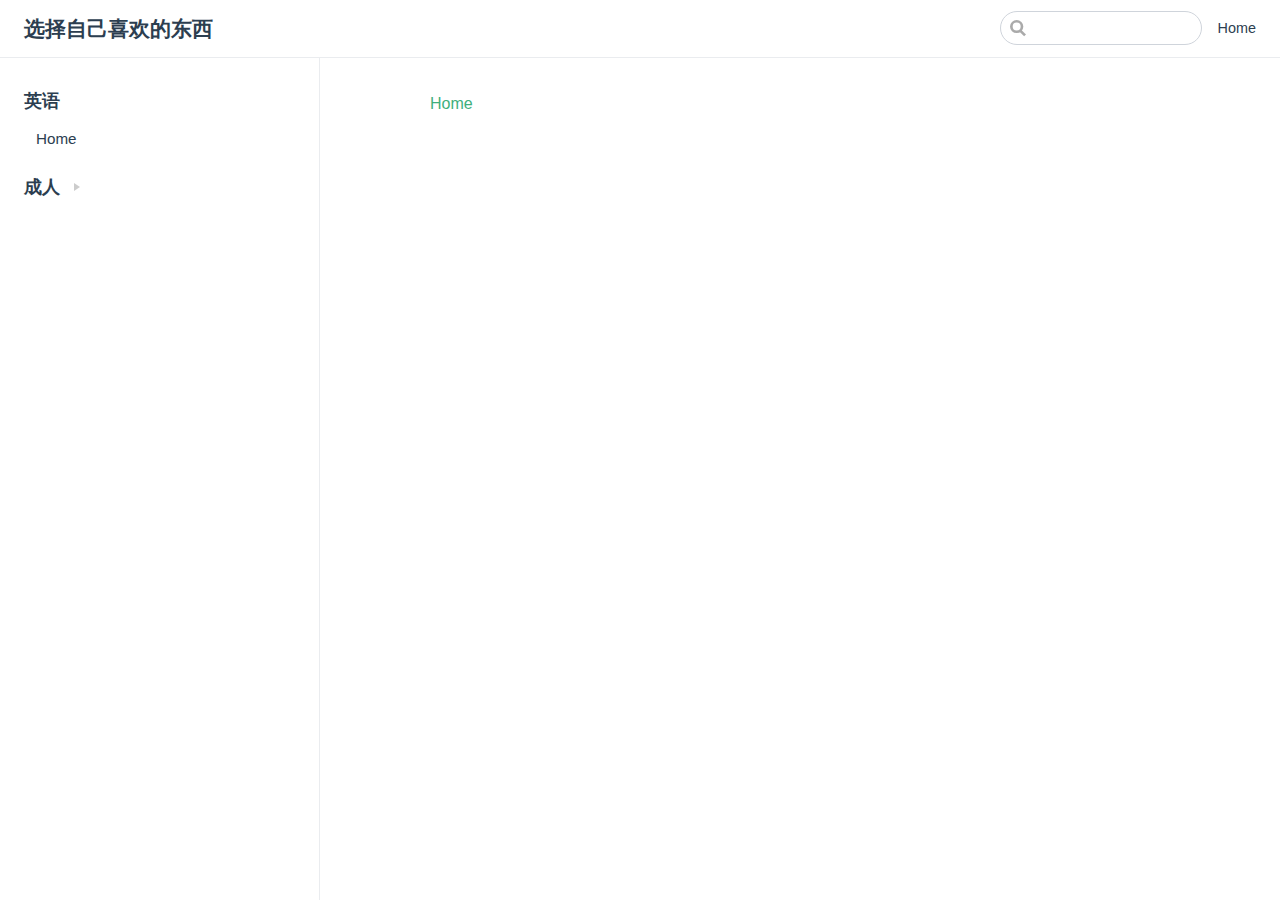
==== demo/index.html @ a68d42ee "d" ====
<!DOCTYPE html>
<html lang="en-US">
  <head>
    <meta charset="utf-8">
    <meta name="viewport" content="width=device-width,initial-scale=1">
    <title>选择自己喜欢的东西</title>
    <meta name="description" content="Just playing around">
    <meta name="generator" content="VuePress 1.3.1">
    
    
    <link rel="preload" href="/assets/css/0.styles.3afdb205.css" as="style"><link rel="preload" href="/assets/js/app.c8632277.js" as="script"><link rel="preload" href="/assets/js/2.dddd188d.js" as="script"><link rel="preload" href="/assets/js/6.42af4166.js" as="script"><link rel="prefetch" href="/assets/js/3.61cbbb84.js"><link rel="prefetch" href="/assets/js/4.6799cf00.js"><link rel="prefetch" href="/assets/js/5.817596fc.js"><link rel="prefetch" href="/assets/js/7.e993bbb6.js"><link rel="prefetch" href="/assets/js/8.0152cbfd.js">
    <link rel="stylesheet" href="/assets/css/0.styles.3afdb205.css">
  </head>
  <body>
    <div id="app" data-server-rendered="true"><div class="theme-container"><header class="navbar"><div class="sidebar-button"><svg xmlns="http://www.w3.org/2000/svg" aria-hidden="true" role="img" viewBox="0 0 448 512" class="icon"><path fill="currentColor" d="M436 124H12c-6.627 0-12-5.373-12-12V80c0-6.627 5.373-12 12-12h424c6.627 0 12 5.373 12 12v32c0 6.627-5.373 12-12 12zm0 160H12c-6.627 0-12-5.373-12-12v-32c0-6.627 5.373-12 12-12h424c6.627 0 12 5.373 12 12v32c0 6.627-5.373 12-12 12zm0 160H12c-6.627 0-12-5.373-12-12v-32c0-6.627 5.373-12 12-12h424c6.627 0 12 5.373 12 12v32c0 6.627-5.373 12-12 12z"></path></svg></div> <a href="/" class="home-link router-link-active"><!----> <span class="site-name">选择自己喜欢的东西</span></a> <div class="links"><div class="search-box"><input aria-label="Search" autocomplete="off" spellcheck="false" value=""> <!----></div> <nav class="nav-links can-hide"><div class="nav-item"><a href="/" class="nav-link">
  Home
</a></div> <!----></nav></div></header> <div class="sidebar-mask"></div> <aside class="sidebar"><nav class="nav-links"><div class="nav-item"><a href="/" class="nav-link">
  Home
</a></div> <!----></nav>  <ul class="sidebar-links"><li><section class="sidebar-group depth-0"><a href="/demo/index" class="sidebar-heading clickable open"><span>英语</span> <!----></a> <ul class="sidebar-links sidebar-group-items"><li><a href="/" class="sidebar-link">Home</a></li></ul></section></li><li><section class="sidebar-group collapsable depth-0"><p class="sidebar-heading"><span>成人</span> <span class="arrow right"></span></p> <!----></section></li></ul> </aside> <main class="page"> <div class="theme-default-content content__default"><p><a href="/" class="router-link-active">Home</a></p></div> <footer class="page-edit"><!----> <!----></footer> <!----> </main></div><div class="global-ui"></div></div>
    <script src="/assets/js/app.c8632277.js" defer></script><script src="/assets/js/2.dddd188d.js" defer></script><script src="/assets/js/6.42af4166.js" defer></script>
  </body>
</html>
---- assets/css/0.styles.3afdb205.css ----
#nprogress{pointer-events:none}#nprogress .bar{background:#3eaf7c;position:fixed;z-index:1031;top:0;left:0;width:100%;height:2px}#nprogress .peg{display:block;position:absolute;right:0;width:100px;height:100%;-webkit-box-shadow:0 0 10px #3eaf7c,0 0 5px #3eaf7c;box-shadow:0 0 10px #3eaf7c,0 0 5px #3eaf7c;opacity:1;-webkit-transform:rotate(3deg) translateY(-4px);transform:rotate(3deg) translateY(-4px)}#nprogress .spinner{display:block;position:fixed;z-index:1031;top:15px;right:15px}#nprogress .spinner-icon{width:18px;height:18px;-webkit-box-sizing:border-box;box-sizing:border-box;border-color:#3eaf7c transparent transparent #3eaf7c;border-style:solid;border-width:2px;border-radius:50%;-webkit-animation:nprogress-spinner .4s linear infinite;animation:nprogress-spinner .4s linear infinite}.nprogress-custom-parent{overflow:hidden;position:relative}.nprogress-custom-parent #nprogress .bar,.nprogress-custom-parent #nprogress .spinner{position:absolute}@-webkit-keyframes nprogress-spinner{0%{-webkit-transform:rotate(0deg);transform:rotate(0deg)}to{-webkit-transform:rotate(1turn);transform:rotate(1turn)}}@keyframes nprogress-spinner{0%{-webkit-transform:rotate(0deg);transform:rotate(0deg)}to{-webkit-transform:rotate(1turn);transform:rotate(1turn)}}.icon.outbound{color:#aaa;display:inline-block;vertical-align:middle;position:relative;top:-1px}.home{padding:3.6rem 2rem 0;max-width:960px;margin:0 auto;display:block}.home .hero{text-align:center}.home .hero img{max-width:100%;max-height:280px;display:block;margin:3rem auto 1.5rem}.home .hero h1{font-size:3rem}.home .hero .action,.home .hero .description,.home .hero h1{margin:1.8rem auto}.home .hero .description{max-width:35rem;font-size:1.6rem;line-height:1.3;color:#6a8bad}.home .hero .action-button{display:inline-block;font-size:1.2rem;color:#fff;background-color:#3eaf7c;padding:.8rem 1.6rem;border-radius:4px;-webkit-transition:background-color .1s ease;transition:background-color .1s ease;-webkit-box-sizing:border-box;box-sizing:border-box;border-bottom:1px solid #389d70}.home .hero .action-button:hover{background-color:#4abf8a}.home .features{border-top:1px solid #eaecef;padding:1.2rem 0;margin-top:2.5rem;display:-webkit-box;display:-ms-flexbox;display:flex;-ms-flex-wrap:wrap;flex-wrap:wrap;-webkit-box-align:start;-ms-flex-align:start;align-items:flex-start;-ms-flex-line-pack:stretch;align-content:stretch;-webkit-box-pack:justify;-ms-flex-pack:justify;justify-content:space-between}.home .feature{-webkit-box-flex:1;-ms-flex-positive:1;flex-grow:1;-ms-flex-preferred-size:30%;flex-basis:30%;max-width:30%}.home .feature h2{font-size:1.4rem;font-weight:500;border-bottom:none;padding-bottom:0;color:#3a5169}.home .feature p{color:#4e6e8e}.home .footer{padding:2.5rem;border-top:1px solid #eaecef;text-align:center;color:#4e6e8e}@media (max-width:719px){.home .features{-webkit-box-orient:vertical;-webkit-box-direction:normal;-ms-flex-direction:column;flex-direction:column}.home .feature{max-width:100%;padding:0 2.5rem}}@media (max-width:419px){.home{padding-left:1.5rem;padding-right:1.5rem}.home .hero img{max-height:210px;margin:2rem auto 1.2rem}.home .hero h1{font-size:2rem}.home .hero .action,.home .hero .description,.home .hero h1{margin:1.2rem auto}.home .hero .description{font-size:1.2rem}.home .hero .action-button{font-size:1rem;padding:.6rem 1.2rem}.home .feature h2{font-size:1.25rem}}.search-box{display:inline-block;position:relative;margin-right:1rem}.search-box input{cursor:text;width:10rem;height:2rem;color:#4e6e8e;display:inline-block;border:1px solid #cfd4db;border-radius:2rem;font-size:.9rem;line-height:2rem;padding:0 .5rem 0 2rem;outline:none;-webkit-transition:all .2s ease;transition:all .2s ease;background:#fff url(/assets/img/search.83621669.svg) .6rem .5rem no-repeat;background-size:1rem}.search-box input:focus{cursor:auto;border-color:#3eaf7c}.search-box .suggestions{background:#fff;width:20rem;position:absolute;top:1.5rem;border:1px solid #cfd4db;border-radius:6px;padding:.4rem;list-style-type:none}.search-box .suggestions.align-right{right:0}.search-box .suggestion{line-height:1.4;padding:.4rem .6rem;border-radius:4px;cursor:pointer}.search-box .suggestion a{white-space:normal;color:#5d82a6}.search-box .suggestion a .page-title{font-weight:600}.search-box .suggestion a .header{font-size:.9em;margin-left:.25em}.search-box .suggestion.focused{background-color:#f3f4f5}.search-box .suggestion.focused a{color:#3eaf7c}@media (max-width:959px){.search-box input{cursor:pointer;width:0;border-color:transparent;position:relative}.search-box input:focus{cursor:text;left:0;width:10rem}}@media (-ms-high-contrast:none){.search-box input{height:2rem}}@media (max-width:959px) and (min-width:719px){.search-box .suggestions{left:0}}@media (max-width:719px){.search-box{margin-right:0}.search-box input{left:1rem}.search-box .suggestions{right:0}}@media (max-width:419px){.search-box .suggestions{width:calc(100vw - 4rem)}.search-box input:focus{width:8rem}}.sidebar-button{cursor:pointer;display:none;width:1.25rem;height:1.25rem;position:absolute;padding:.6rem;top:.6rem;left:1rem}.sidebar-button .icon{display:block;width:1.25rem;height:1.25rem}@media (max-width:719px){.sidebar-button{display:block}}.dropdown-enter,.dropdown-leave-to{height:0!important}.dropdown-wrapper{cursor:pointer}.dropdown-wrapper .dropdown-title{display:block;font-size:.9rem;font-family:inherit;cursor:inherit;padding:inherit;line-height:1.4rem;background:transparent;border:none;font-weight:500;color:#2c3e50}.dropdown-wrapper .dropdown-title:hover{border-color:transparent}.dropdown-wrapper .dropdown-title .arrow{vertical-align:middle;margin-top:-1px;margin-left:.4rem}.dropdown-wrapper .nav-dropdown .dropdown-item{color:inherit;line-height:1.7rem}.dropdown-wrapper .nav-dropdown .dropdown-item h4{margin:.45rem 0 0;border-top:1px solid #eee;padding:.45rem 1.5rem 0 1.25rem}.dropdown-wrapper .nav-dropdown .dropdown-item .dropdown-subitem-wrapper{padding:0;list-style:none}.dropdown-wrapper .nav-dropdown .dropdown-item .dropdown-subitem-wrapper .dropdown-subitem{font-size:.9em}.dropdown-wrapper .nav-dropdown .dropdown-item a{display:block;line-height:1.7rem;position:relative;border-bottom:none;font-weight:400;margin-bottom:0;padding:0 1.5rem 0 1.25rem}.dropdown-wrapper .nav-dropdown .dropdown-item a.router-link-active,.dropdown-wrapper .nav-dropdown .dropdown-item a:hover{color:#3eaf7c}.dropdown-wrapper .nav-dropdown .dropdown-item a.router-link-active:after{content:"";width:0;height:0;border-left:5px solid #3eaf7c;border-top:3px solid transparent;border-bottom:3px solid transparent;position:absolute;top:calc(50% - 2px);left:9px}.dropdown-wrapper .nav-dropdown .dropdown-item:first-child h4{margin-top:0;padding-top:0;border-top:0}@media (max-width:719px){.dropdown-wrapper.open .dropdown-title{margin-bottom:.5rem}.dropdown-wrapper .dropdown-title{font-weight:600;font-size:inherit}.dropdown-wrapper .dropdown-title:hover{color:#3eaf7c}.dropdown-wrapper .nav-dropdown{-webkit-transition:height .1s ease-out;transition:height .1s ease-out;overflow:hidden}.dropdown-wrapper .nav-dropdown .dropdown-item h4{border-top:0;margin-top:0;padding-top:0}.dropdown-wrapper .nav-dropdown .dropdown-item>a,.dropdown-wrapper .nav-dropdown .dropdown-item h4{font-size:15px;line-height:2rem}.dropdown-wrapper .nav-dropdown .dropdown-item .dropdown-subitem{font-size:14px;padding-left:1rem}}@media (min-width:719px){.dropdown-wrapper{height:1.8rem}.dropdown-wrapper.open .nav-dropdown,.dropdown-wrapper:hover .nav-dropdown{display:block!important}.dropdown-wrapper.open:blur{display:none}.dropdown-wrapper .dropdown-title .arrow{border-left:4px solid transparent;border-right:4px solid transparent;border-top:6px solid #ccc;border-bottom:0}.dropdown-wrapper .nav-dropdown{display:none;height:auto!important;-webkit-box-sizing:border-box;box-sizing:border-box;max-height:calc(100vh - 2.7rem);overflow-y:auto;position:absolute;top:100%;right:0;background-color:#fff;padding:.6rem 0;border:1px solid;border-color:#ddd #ddd #ccc;text-align:left;border-radius:.25rem;white-space:nowrap;margin:0}}.nav-links{display:inline-block}.nav-links a{line-height:1.4rem;color:inherit}.nav-links a.router-link-active,.nav-links a:hover{color:#3eaf7c}.nav-links .nav-item{position:relative;display:inline-block;margin-left:1.5rem;line-height:2rem}.nav-links .nav-item:first-child{margin-left:0}.nav-links .repo-link{margin-left:1.5rem}@media (max-width:719px){.nav-links .nav-item,.nav-links .repo-link{margin-left:0}}@media (min-width:719px){.nav-links a.router-link-active,.nav-links a:hover{color:#2c3e50}.nav-item>a:not(.external).router-link-active,.nav-item>a:not(.external):hover{margin-bottom:-2px;border-bottom:2px solid #46bd87}}.navbar{padding:.7rem 1.5rem;line-height:2.2rem}.navbar a,.navbar img,.navbar span{display:inline-block}.navbar .logo{height:2.2rem;min-width:2.2rem;margin-right:.8rem;vertical-align:top}.navbar .site-name{font-size:1.3rem;font-weight:600;color:#2c3e50;position:relative}.navbar .links{padding-left:1.5rem;-webkit-box-sizing:border-box;box-sizing:border-box;background-color:#fff;white-space:nowrap;font-size:.9rem;position:absolute;right:1.5rem;top:.7rem;display:-webkit-box;display:-ms-flexbox;display:flex}.navbar .links .search-box{-webkit-box-flex:0;-ms-flex:0 0 auto;flex:0 0 auto;vertical-align:top}@media (max-width:719px){.navbar{padding-left:4rem}.navbar .can-hide{display:none}.navbar .links{padding-left:1.5rem}.navbar .site-name{width:calc(100vw - 9.4rem);overflow:hidden;white-space:nowrap;text-overflow:ellipsis}}.page-edit{max-width:740px;margin:0 auto;padding:2rem 2.5rem}@media (max-width:959px){.page-edit{padding:2rem}}@media (max-width:419px){.page-edit{padding:1.5rem}}.page-edit{padding-top:1rem;padding-bottom:1rem;overflow:auto}.page-edit .edit-link{display:inline-block}.page-edit .edit-link a{color:#4e6e8e;margin-right:.25rem}.page-edit .last-updated{float:right;font-size:.9em}.page-edit .last-updated .prefix{font-weight:500;color:#4e6e8e}.page-edit .last-updated .time{font-weight:400;color:#aaa}@media (max-width:719px){.page-edit .edit-link{margin-bottom:.5rem}.page-edit .last-updated{font-size:.8em;float:none;text-align:left}}.page-nav{max-width:740px;margin:0 auto;padding:2rem 2.5rem}@media (max-width:959px){.page-nav{padding:2rem}}@media (max-width:419px){.page-nav{padding:1.5rem}}.page-nav{padding-top:1rem;padding-bottom:0}.page-nav .inner{min-height:2rem;margin-top:0;border-top:1px solid #eaecef;padding-top:1rem;overflow:auto}.page-nav .next{float:right}.page{padding-bottom:2rem;display:block}.sidebar-group .sidebar-group{padding-left:.5em}.sidebar-group:not(.collapsable) .sidebar-heading:not(.clickable){cursor:auto;color:inherit}.sidebar-group.is-sub-group{padding-left:0}.sidebar-group.is-sub-group>.sidebar-heading{font-size:.95em;line-height:1.4;font-weight:400;padding-left:2rem}.sidebar-group.is-sub-group>.sidebar-heading:not(.clickable){opacity:.5}.sidebar-group.is-sub-group>.sidebar-group-items{padding-left:1rem}.sidebar-group.is-sub-group>.sidebar-group-items>li>.sidebar-link{font-size:.95em;border-left:none}.sidebar-group.depth-2>.sidebar-heading{border-left:none}.sidebar-heading{color:#2c3e50;-webkit-transition:color .15s ease;transition:color .15s ease;cursor:pointer;font-size:1.1em;font-weight:700;padding:.35rem 1.5rem .35rem 1.25rem;width:100%;-webkit-box-sizing:border-box;box-sizing:border-box;margin:0;border-left:.25rem solid transparent}.sidebar-heading.open,.sidebar-heading:hover{color:inherit}.sidebar-heading .arrow{position:relative;top:-.12em;left:.5em}.sidebar-heading.clickable.active{font-weight:600;color:#3eaf7c;border-left-color:#3eaf7c}.sidebar-heading.clickable:hover{color:#3eaf7c}.sidebar-group-items{-webkit-transition:height .1s ease-out;transition:height .1s ease-out;font-size:.95em;overflow:hidden}.sidebar .sidebar-sub-headers{padding-left:1rem;font-size:.95em}a.sidebar-link{font-size:1em;font-weight:400;display:inline-block;color:#2c3e50;border-left:.25rem solid transparent;padding:.35rem 1rem .35rem 1.25rem;line-height:1.4;width:100%;-webkit-box-sizing:border-box;box-sizing:border-box}a.sidebar-link:hover{color:#3eaf7c}a.sidebar-link.active{font-weight:600;color:#3eaf7c;border-left-color:#3eaf7c}.sidebar-group a.sidebar-link{padding-left:2rem}.sidebar-sub-headers a.sidebar-link{padding-top:.25rem;padding-bottom:.25rem;border-left:none}.sidebar-sub-headers a.sidebar-link.active{font-weight:500}.sidebar ul{padding:0;margin:0;list-style-type:none}.sidebar a{display:inline-block}.sidebar .nav-links{display:none;border-bottom:1px solid #eaecef;padding:.5rem 0 .75rem}.sidebar .nav-links a{font-weight:600}.sidebar .nav-links .nav-item,.sidebar .nav-links .repo-link{display:block;line-height:1.25rem;font-size:1.1em;padding:.5rem 0 .5rem 1.5rem}.sidebar>.sidebar-links{padding:1.5rem 0}.sidebar>.sidebar-links>li>a.sidebar-link{font-size:1.1em;line-height:1.7;font-weight:700}.sidebar>.sidebar-links>li:not(:first-child){margin-top:.75rem}@media (max-width:719px){.sidebar .nav-links{display:block}.sidebar .nav-links .dropdown-wrapper .nav-dropdown .dropdown-item a.router-link-active:after{top:calc(1rem - 2px)}.sidebar>.sidebar-links{padding:1rem 0}}code[class*=language-],pre[class*=language-]{color:#ccc;background:none;font-family:Consolas,Monaco,Andale Mono,Ubuntu Mono,monospace;font-size:1em;text-align:left;white-space:pre;word-spacing:normal;word-break:normal;word-wrap:normal;line-height:1.5;-moz-tab-size:4;-o-tab-size:4;tab-size:4;-webkit-hyphens:none;-ms-hyphens:none;hyphens:none}pre[class*=language-]{padding:1em;margin:.5em 0;overflow:auto}:not(pre)>code[class*=language-],pre[class*=language-]{background:#2d2d2d}:not(pre)>code[class*=language-]{padding:.1em;border-radius:.3em;white-space:normal}.token.block-comment,.token.cdata,.token.comment,.token.doctype,.token.prolog{color:#999}.token.punctuation{color:#ccc}.token.attr-name,.token.deleted,.token.namespace,.token.tag{color:#e2777a}.token.function-name{color:#6196cc}.token.boolean,.token.function,.token.number{color:#f08d49}.token.class-name,.token.constant,.token.property,.token.symbol{color:#f8c555}.token.atrule,.token.builtin,.token.important,.token.keyword,.token.selector{color:#cc99cd}.token.attr-value,.token.char,.token.regex,.token.string,.token.variable{color:#7ec699}.token.entity,.token.operator,.token.url{color:#67cdcc}.token.bold,.token.important{font-weight:700}.token.italic{font-style:italic}.token.entity{cursor:help}.token.inserted{color:green}.theme-default-content code{color:#476582;padding:.25rem .5rem;margin:0;font-size:.85em;background-color:rgba(27,31,35,.05);border-radius:3px}.theme-default-content code .token.deleted{color:#ec5975}.theme-default-content code .token.inserted{color:#3eaf7c}.theme-default-content pre,.theme-default-content pre[class*=language-]{line-height:1.4;padding:1.25rem 1.5rem;margin:.85rem 0;background-color:#282c34;border-radius:6px;overflow:auto}.theme-default-content pre[class*=language-] code,.theme-default-content pre code{color:#fff;padding:0;background-color:transparent;border-radius:0}div[class*=language-]{position:relative;background-color:#282c34;border-radius:6px}div[class*=language-] .highlight-lines{-webkit-user-select:none;-ms-user-select:none;user-select:none;padding-top:1.3rem;position:absolute;top:0;left:0;width:100%;line-height:1.4}div[class*=language-] .highlight-lines .highlighted{background-color:rgba(0,0,0,.66)}div[class*=language-] pre,div[class*=language-] pre[class*=language-]{background:transparent;position:relative;z-index:1}div[class*=language-]:before{position:absolute;z-index:3;top:.8em;right:1em;font-size:.75rem;color:hsla(0,0%,100%,.4)}div[class*=language-]:not(.line-numbers-mode) .line-numbers-wrapper{display:none}div[class*=language-].line-numbers-mode .highlight-lines .highlighted{position:relative}div[class*=language-].line-numbers-mode .highlight-lines .highlighted:before{content:" ";position:absolute;z-index:3;left:0;top:0;display:block;width:3.5rem;height:100%;background-color:rgba(0,0,0,.66)}div[class*=language-].line-numbers-mode pre{padding-left:4.5rem;vertical-align:middle}div[class*=language-].line-numbers-mode .line-numbers-wrapper{position:absolute;top:0;width:3.5rem;text-align:center;color:hsla(0,0%,100%,.3);padding:1.25rem 0;line-height:1.4}div[class*=language-].line-numbers-mode .line-numbers-wrapper br{-webkit-user-select:none;-ms-user-select:none;user-select:none}div[class*=language-].line-numbers-mode .line-numbers-wrapper .line-number{position:relative;z-index:4;-webkit-user-select:none;-ms-user-select:none;user-select:none;font-size:.85em}div[class*=language-].line-numbers-mode:after{content:"";position:absolute;z-index:2;top:0;left:0;width:3.5rem;height:100%;border-radius:6px 0 0 6px;border-right:1px solid rgba(0,0,0,.66);background-color:#282c34}div[class~=language-js]:before{content:"js"}div[class~=language-ts]:before{content:"ts"}div[class~=language-html]:before{content:"html"}div[class~=language-md]:before{content:"md"}div[class~=language-vue]:before{content:"vue"}div[class~=language-css]:before{content:"css"}div[class~=language-sass]:before{content:"sass"}div[class~=language-scss]:before{content:"scss"}div[class~=language-less]:before{content:"less"}div[class~=language-stylus]:before{content:"stylus"}div[class~=language-go]:before{content:"go"}div[class~=language-java]:before{content:"java"}div[class~=language-c]:before{content:"c"}div[class~=language-sh]:before{content:"sh"}div[class~=language-yaml]:before{content:"yaml"}div[class~=language-py]:before{content:"py"}div[class~=language-docker]:before{content:"docker"}div[class~=language-dockerfile]:before{content:"dockerfile"}div[class~=language-makefile]:before{content:"makefile"}div[class~=language-javascript]:before{content:"js"}div[class~=language-typescript]:before{content:"ts"}div[class~=language-markup]:before{content:"html"}div[class~=language-markdown]:before{content:"md"}div[class~=language-json]:before{content:"json"}div[class~=language-ruby]:before{content:"rb"}div[class~=language-python]:before{content:"py"}div[class~=language-bash]:before{content:"sh"}div[class~=language-php]:before{content:"php"}.custom-block .custom-block-title{font-weight:600;margin-bottom:-.4rem}.custom-block.danger,.custom-block.tip,.custom-block.warning{padding:.1rem 1.5rem;border-left-width:.5rem;border-left-style:solid;margin:1rem 0}.custom-block.tip{background-color:#f3f5f7;border-color:#42b983}.custom-block.warning{background-color:rgba(255,229,100,.3);border-color:#e7c000;color:#6b5900}.custom-block.warning .custom-block-title{color:#b29400}.custom-block.warning a{color:#2c3e50}.custom-block.danger{background-color:#ffe6e6;border-color:#c00;color:#4d0000}.custom-block.danger .custom-block-title{color:#900}.custom-block.danger a{color:#2c3e50}.custom-block.details{display:block;position:relative;border-radius:2px;margin:1.6em 0;padding:1.6em;background-color:#eee}.custom-block.details h4{margin-top:0}.custom-block.details figure:last-child,.custom-block.details p:last-child{margin-bottom:0;padding-bottom:0}.custom-block.details summary{outline:none;cursor:pointer}.arrow{display:inline-block;width:0;height:0}.arrow.up{border-bottom:6px solid #ccc}.arrow.down,.arrow.up{border-left:4px solid transparent;border-right:4px solid transparent}.arrow.down{border-top:6px solid #ccc}.arrow.right{border-left:6px solid #ccc}.arrow.left,.arrow.right{border-top:4px solid transparent;border-bottom:4px solid transparent}.arrow.left{border-right:6px solid #ccc}.theme-default-content:not(.custom){max-width:740px;margin:0 auto;padding:2rem 2.5rem}@media (max-width:959px){.theme-default-content:not(.custom){padding:2rem}}@media (max-width:419px){.theme-default-content:not(.custom){padding:1.5rem}}.table-of-contents .badge{vertical-align:middle}body,html{padding:0;margin:0;background-color:#fff}body{font-family:-apple-system,BlinkMacSystemFont,Segoe UI,Roboto,Oxygen,Ubuntu,Cantarell,Fira Sans,Droid Sans,Helvetica Neue,sans-serif;-webkit-font-smoothing:antialiased;-moz-osx-font-smoothing:grayscale;font-size:16px;color:#2c3e50}.page{padding-left:20rem}.navbar{z-index:20;right:0;height:3.6rem;background-color:#fff;box-sizing:border-box;border-bottom:1px solid #eaecef}.navbar,.sidebar-mask{position:fixed;top:0;left:0}.sidebar-mask{z-index:9;width:100vw;height:100vh;display:none}.sidebar{font-size:16px;background-color:#fff;width:20rem;position:fixed;z-index:10;margin:0;top:3.6rem;left:0;bottom:0;box-sizing:border-box;border-right:1px solid #eaecef;overflow-y:auto}.theme-default-content:not(.custom)>:first-child{margin-top:3.6rem}.theme-default-content:not(.custom) a:hover{text-decoration:underline}.theme-default-content:not(.custom) p.demo{padding:1rem 1.5rem;border:1px solid #ddd;border-radius:4px}.theme-default-content:not(.custom) img{max-width:100%}.theme-default-content.custom{padding:0;margin:0}.theme-default-content.custom img{max-width:100%}a{font-weight:500;text-decoration:none}a,p a code{color:#3eaf7c}p a code{font-weight:400}kbd{background:#eee;border:.15rem solid #ddd;border-bottom:.25rem solid #ddd;border-radius:.15rem;padding:0 .15em}blockquote{font-size:1rem;color:#999;border-left:.2rem solid #dfe2e5;margin:1rem 0;padding:.25rem 0 .25rem 1rem}blockquote>p{margin:0}ol,ul{padding-left:1.2em}strong{font-weight:600}h1,h2,h3,h4,h5,h6{font-weight:600;line-height:1.25}.theme-default-content:not(.custom)>h1,.theme-default-content:not(.custom)>h2,.theme-default-content:not(.custom)>h3,.theme-default-content:not(.custom)>h4,.theme-default-content:not(.custom)>h5,.theme-default-content:not(.custom)>h6{margin-top:-3.1rem;padding-top:4.6rem;margin-bottom:0}.theme-default-content:not(.custom)>h1:first-child,.theme-default-content:not(.custom)>h2:first-child,.theme-default-content:not(.custom)>h3:first-child,.theme-default-content:not(.custom)>h4:first-child,.theme-default-content:not(.custom)>h5:first-child,.theme-default-content:not(.custom)>h6:first-child{margin-top:-1.5rem;margin-bottom:1rem}.theme-default-content:not(.custom)>h1:first-child+.custom-block,.theme-default-content:not(.custom)>h1:first-child+p,.theme-default-content:not(.custom)>h1:first-child+pre,.theme-default-content:not(.custom)>h2:first-child+.custom-block,.theme-default-content:not(.custom)>h2:first-child+p,.theme-default-content:not(.custom)>h2:first-child+pre,.theme-default-content:not(.custom)>h3:first-child+.custom-block,.theme-default-content:not(.custom)>h3:first-child+p,.theme-default-content:not(.custom)>h3:first-child+pre,.theme-default-content:not(.custom)>h4:first-child+.custom-block,.theme-default-content:not(.custom)>h4:first-child+p,.theme-default-content:not(.custom)>h4:first-child+pre,.theme-default-content:not(.custom)>h5:first-child+.custom-block,.theme-default-content:not(.custom)>h5:first-child+p,.theme-default-content:not(.custom)>h5:first-child+pre,.theme-default-content:not(.custom)>h6:first-child+.custom-block,.theme-default-content:not(.custom)>h6:first-child+p,.theme-default-content:not(.custom)>h6:first-child+pre{margin-top:2rem}h1:hover .header-anchor,h2:hover .header-anchor,h3:hover .header-anchor,h4:hover .header-anchor,h5:hover .header-anchor,h6:hover .header-anchor{opacity:1}h1{font-size:2.2rem}h2{font-size:1.65rem;padding-bottom:.3rem;border-bottom:1px solid #eaecef}h3{font-size:1.35rem}a.header-anchor{font-size:.85em;float:left;margin-left:-.87em;padding-right:.23em;margin-top:.125em;opacity:0}a.header-anchor:hover{text-decoration:none}.line-number,code,kbd{font-family:source-code-pro,Menlo,Monaco,Consolas,Courier New,monospace}ol,p,ul{line-height:1.7}hr{border:0;border-top:1px solid #eaecef}table{border-collapse:collapse;margin:1rem 0;display:block;overflow-x:auto}tr{border-top:1px solid #dfe2e5}tr:nth-child(2n){background-color:#f6f8fa}td,th{border:1px solid #dfe2e5;padding:.6em 1em}.theme-container.sidebar-open .sidebar-mask{display:block}.theme-container.no-navbar .theme-default-content:not(.custom)>h1,.theme-container.no-navbar h2,.theme-container.no-navbar h3,.theme-container.no-navbar h4,.theme-container.no-navbar h5,.theme-container.no-navbar h6{margin-top:1.5rem;padding-top:0}.theme-container.no-navbar .sidebar{top:0}@media (min-width:720px){.theme-container.no-sidebar .sidebar{display:none}.theme-container.no-sidebar .page{padding-left:0}}@media (max-width:959px){.sidebar{font-size:15px;width:16.4rem}.page{padding-left:16.4rem}}@media (max-width:719px){.sidebar{top:0;padding-top:3.6rem;transform:translateX(-100%);transition:transform .2s ease}.page{padding-left:0}.theme-container.sidebar-open .sidebar{transform:translateX(0)}.theme-container.no-navbar .sidebar{padding-top:0}}@media (max-width:419px){h1{font-size:1.9rem}.theme-default-content div[class*=language-]{margin:.85rem -1.5rem;border-radius:0}}.content{font-size:30px}.badge[data-v-26ebd6a3]{display:inline-block;font-size:14px;height:18px;line-height:18px;border-radius:3px;padding:0 6px;color:#fff}.badge.green[data-v-26ebd6a3],.badge.tip[data-v-26ebd6a3],.badge[data-v-26ebd6a3]{background-color:#42b983}.badge.error[data-v-26ebd6a3]{background-color:#da5961}.badge.warn[data-v-26ebd6a3],.badge.warning[data-v-26ebd6a3],.badge.yellow[data-v-26ebd6a3]{background-color:#e7c000}.badge+.badge[data-v-26ebd6a3]{margin-left:5px}
---- assets/css/0.styles.3afdb205.css ----
#nprogress{pointer-events:none}#nprogress .bar{background:#3eaf7c;position:fixed;z-index:1031;top:0;left:0;width:100%;height:2px}#nprogress .peg{display:block;position:absolute;right:0;width:100px;height:100%;-webkit-box-shadow:0 0 10px #3eaf7c,0 0 5px #3eaf7c;box-shadow:0 0 10px #3eaf7c,0 0 5px #3eaf7c;opacity:1;-webkit-transform:rotate(3deg) translateY(-4px);transform:rotate(3deg) translateY(-4px)}#nprogress .spinner{display:block;position:fixed;z-index:1031;top:15px;right:15px}#nprogress .spinner-icon{width:18px;height:18px;-webkit-box-sizing:border-box;box-sizing:border-box;border-color:#3eaf7c transparent transparent #3eaf7c;border-style:solid;border-width:2px;border-radius:50%;-webkit-animation:nprogress-spinner .4s linear infinite;animation:nprogress-spinner .4s linear infinite}.nprogress-custom-parent{overflow:hidden;position:relative}.nprogress-custom-parent #nprogress .bar,.nprogress-custom-parent #nprogress .spinner{position:absolute}@-webkit-keyframes nprogress-spinner{0%{-webkit-transform:rotate(0deg);transform:rotate(0deg)}to{-webkit-transform:rotate(1turn);transform:rotate(1turn)}}@keyframes nprogress-spinner{0%{-webkit-transform:rotate(0deg);transform:rotate(0deg)}to{-webkit-transform:rotate(1turn);transform:rotate(1turn)}}.icon.outbound{color:#aaa;display:inline-block;vertical-align:middle;position:relative;top:-1px}.home{padding:3.6rem 2rem 0;max-width:960px;margin:0 auto;display:block}.home .hero{text-align:center}.home .hero img{max-width:100%;max-height:280px;display:block;margin:3rem auto 1.5rem}.home .hero h1{font-size:3rem}.home .hero .action,.home .hero .description,.home .hero h1{margin:1.8rem auto}.home .hero .description{max-width:35rem;font-size:1.6rem;line-height:1.3;color:#6a8bad}.home .hero .action-button{display:inline-block;font-size:1.2rem;color:#fff;background-color:#3eaf7c;padding:.8rem 1.6rem;border-radius:4px;-webkit-transition:background-color .1s ease;transition:background-color .1s ease;-webkit-box-sizing:border-box;box-sizing:border-box;border-bottom:1px solid #389d70}.home .hero .action-button:hover{background-color:#4abf8a}.home .features{border-top:1px solid #eaecef;padding:1.2rem 0;margin-top:2.5rem;display:-webkit-box;display:-ms-flexbox;display:flex;-ms-flex-wrap:wrap;flex-wrap:wrap;-webkit-box-align:start;-ms-flex-align:start;align-items:flex-start;-ms-flex-line-pack:stretch;align-content:stretch;-webkit-box-pack:justify;-ms-flex-pack:justify;justify-content:space-between}.home .feature{-webkit-box-flex:1;-ms-flex-positive:1;flex-grow:1;-ms-flex-preferred-size:30%;flex-basis:30%;max-width:30%}.home .feature h2{font-size:1.4rem;font-weight:500;border-bottom:none;padding-bottom:0;color:#3a5169}.home .feature p{color:#4e6e8e}.home .footer{padding:2.5rem;border-top:1px solid #eaecef;text-align:center;color:#4e6e8e}@media (max-width:719px){.home .features{-webkit-box-orient:vertical;-webkit-box-direction:normal;-ms-flex-direction:column;flex-direction:column}.home .feature{max-width:100%;padding:0 2.5rem}}@media (max-width:419px){.home{padding-left:1.5rem;padding-right:1.5rem}.home .hero img{max-height:210px;margin:2rem auto 1.2rem}.home .hero h1{font-size:2rem}.home .hero .action,.home .hero .description,.home .hero h1{margin:1.2rem auto}.home .hero .description{font-size:1.2rem}.home .hero .action-button{font-size:1rem;padding:.6rem 1.2rem}.home .feature h2{font-size:1.25rem}}.search-box{display:inline-block;position:relative;margin-right:1rem}.search-box input{cursor:text;width:10rem;height:2rem;color:#4e6e8e;display:inline-block;border:1px solid #cfd4db;border-radius:2rem;font-size:.9rem;line-height:2rem;padding:0 .5rem 0 2rem;outline:none;-webkit-transition:all .2s ease;transition:all .2s ease;background:#fff url(/assets/img/search.83621669.svg) .6rem .5rem no-repeat;background-size:1rem}.search-box input:focus{cursor:auto;border-color:#3eaf7c}.search-box .suggestions{background:#fff;width:20rem;position:absolute;top:1.5rem;border:1px solid #cfd4db;border-radius:6px;padding:.4rem;list-style-type:none}.search-box .suggestions.align-right{right:0}.search-box .suggestion{line-height:1.4;padding:.4rem .6rem;border-radius:4px;cursor:pointer}.search-box .suggestion a{white-space:normal;color:#5d82a6}.search-box .suggestion a .page-title{font-weight:600}.search-box .suggestion a .header{font-size:.9em;margin-left:.25em}.search-box .suggestion.focused{background-color:#f3f4f5}.search-box .suggestion.focused a{color:#3eaf7c}@media (max-width:959px){.search-box input{cursor:pointer;width:0;border-color:transparent;position:relative}.search-box input:focus{cursor:text;left:0;width:10rem}}@media (-ms-high-contrast:none){.search-box input{height:2rem}}@media (max-width:959px) and (min-width:719px){.search-box .suggestions{left:0}}@media (max-width:719px){.search-box{margin-right:0}.search-box input{left:1rem}.search-box .suggestions{right:0}}@media (max-width:419px){.search-box .suggestions{width:calc(100vw - 4rem)}.search-box input:focus{width:8rem}}.sidebar-button{cursor:pointer;display:none;width:1.25rem;height:1.25rem;position:absolute;padding:.6rem;top:.6rem;left:1rem}.sidebar-button .icon{display:block;width:1.25rem;height:1.25rem}@media (max-width:719px){.sidebar-button{display:block}}.dropdown-enter,.dropdown-leave-to{height:0!important}.dropdown-wrapper{cursor:pointer}.dropdown-wrapper .dropdown-title{display:block;font-size:.9rem;font-family:inherit;cursor:inherit;padding:inherit;line-height:1.4rem;background:transparent;border:none;font-weight:500;color:#2c3e50}.dropdown-wrapper .dropdown-title:hover{border-color:transparent}.dropdown-wrapper .dropdown-title .arrow{vertical-align:middle;margin-top:-1px;margin-left:.4rem}.dropdown-wrapper .nav-dropdown .dropdown-item{color:inherit;line-height:1.7rem}.dropdown-wrapper .nav-dropdown .dropdown-item h4{margin:.45rem 0 0;border-top:1px solid #eee;padding:.45rem 1.5rem 0 1.25rem}.dropdown-wrapper .nav-dropdown .dropdown-item .dropdown-subitem-wrapper{padding:0;list-style:none}.dropdown-wrapper .nav-dropdown .dropdown-item .dropdown-subitem-wrapper .dropdown-subitem{font-size:.9em}.dropdown-wrapper .nav-dropdown .dropdown-item a{display:block;line-height:1.7rem;position:relative;border-bottom:none;font-weight:400;margin-bottom:0;padding:0 1.5rem 0 1.25rem}.dropdown-wrapper .nav-dropdown .dropdown-item a.router-link-active,.dropdown-wrapper .nav-dropdown .dropdown-item a:hover{color:#3eaf7c}.dropdown-wrapper .nav-dropdown .dropdown-item a.router-link-active:after{content:"";width:0;height:0;border-left:5px solid #3eaf7c;border-top:3px solid transparent;border-bottom:3px solid transparent;position:absolute;top:calc(50% - 2px);left:9px}.dropdown-wrapper .nav-dropdown .dropdown-item:first-child h4{margin-top:0;padding-top:0;border-top:0}@media (max-width:719px){.dropdown-wrapper.open .dropdown-title{margin-bottom:.5rem}.dropdown-wrapper .dropdown-title{font-weight:600;font-size:inherit}.dropdown-wrapper .dropdown-title:hover{color:#3eaf7c}.dropdown-wrapper .nav-dropdown{-webkit-transition:height .1s ease-out;transition:height .1s ease-out;overflow:hidden}.dropdown-wrapper .nav-dropdown .dropdown-item h4{border-top:0;margin-top:0;padding-top:0}.dropdown-wrapper .nav-dropdown .dropdown-item>a,.dropdown-wrapper .nav-dropdown .dropdown-item h4{font-size:15px;line-height:2rem}.dropdown-wrapper .nav-dropdown .dropdown-item .dropdown-subitem{font-size:14px;padding-left:1rem}}@media (min-width:719px){.dropdown-wrapper{height:1.8rem}.dropdown-wrapper.open .nav-dropdown,.dropdown-wrapper:hover .nav-dropdown{display:block!important}.dropdown-wrapper.open:blur{display:none}.dropdown-wrapper .dropdown-title .arrow{border-left:4px solid transparent;border-right:4px solid transparent;border-top:6px solid #ccc;border-bottom:0}.dropdown-wrapper .nav-dropdown{display:none;height:auto!important;-webkit-box-sizing:border-box;box-sizing:border-box;max-height:calc(100vh - 2.7rem);overflow-y:auto;position:absolute;top:100%;right:0;background-color:#fff;padding:.6rem 0;border:1px solid;border-color:#ddd #ddd #ccc;text-align:left;border-radius:.25rem;white-space:nowrap;margin:0}}.nav-links{display:inline-block}.nav-links a{line-height:1.4rem;color:inherit}.nav-links a.router-link-active,.nav-links a:hover{color:#3eaf7c}.nav-links .nav-item{position:relative;display:inline-block;margin-left:1.5rem;line-height:2rem}.nav-links .nav-item:first-child{margin-left:0}.nav-links .repo-link{margin-left:1.5rem}@media (max-width:719px){.nav-links .nav-item,.nav-links .repo-link{margin-left:0}}@media (min-width:719px){.nav-links a.router-link-active,.nav-links a:hover{color:#2c3e50}.nav-item>a:not(.external).router-link-active,.nav-item>a:not(.external):hover{margin-bottom:-2px;border-bottom:2px solid #46bd87}}.navbar{padding:.7rem 1.5rem;line-height:2.2rem}.navbar a,.navbar img,.navbar span{display:inline-block}.navbar .logo{height:2.2rem;min-width:2.2rem;margin-right:.8rem;vertical-align:top}.navbar .site-name{font-size:1.3rem;font-weight:600;color:#2c3e50;position:relative}.navbar .links{padding-left:1.5rem;-webkit-box-sizing:border-box;box-sizing:border-box;background-color:#fff;white-space:nowrap;font-size:.9rem;position:absolute;right:1.5rem;top:.7rem;display:-webkit-box;display:-ms-flexbox;display:flex}.navbar .links .search-box{-webkit-box-flex:0;-ms-flex:0 0 auto;flex:0 0 auto;vertical-align:top}@media (max-width:719px){.navbar{padding-left:4rem}.navbar .can-hide{display:none}.navbar .links{padding-left:1.5rem}.navbar .site-name{width:calc(100vw - 9.4rem);overflow:hidden;white-space:nowrap;text-overflow:ellipsis}}.page-edit{max-width:740px;margin:0 auto;padding:2rem 2.5rem}@media (max-width:959px){.page-edit{padding:2rem}}@media (max-width:419px){.page-edit{padding:1.5rem}}.page-edit{padding-top:1rem;padding-bottom:1rem;overflow:auto}.page-edit .edit-link{display:inline-block}.page-edit .edit-link a{color:#4e6e8e;margin-right:.25rem}.page-edit .last-updated{float:right;font-size:.9em}.page-edit .last-updated .prefix{font-weight:500;color:#4e6e8e}.page-edit .last-updated .time{font-weight:400;color:#aaa}@media (max-width:719px){.page-edit .edit-link{margin-bottom:.5rem}.page-edit .last-updated{font-size:.8em;float:none;text-align:left}}.page-nav{max-width:740px;margin:0 auto;padding:2rem 2.5rem}@media (max-width:959px){.page-nav{padding:2rem}}@media (max-width:419px){.page-nav{padding:1.5rem}}.page-nav{padding-top:1rem;padding-bottom:0}.page-nav .inner{min-height:2rem;margin-top:0;border-top:1px solid #eaecef;padding-top:1rem;overflow:auto}.page-nav .next{float:right}.page{padding-bottom:2rem;display:block}.sidebar-group .sidebar-group{padding-left:.5em}.sidebar-group:not(.collapsable) .sidebar-heading:not(.clickable){cursor:auto;color:inherit}.sidebar-group.is-sub-group{padding-left:0}.sidebar-group.is-sub-group>.sidebar-heading{font-size:.95em;line-height:1.4;font-weight:400;padding-left:2rem}.sidebar-group.is-sub-group>.sidebar-heading:not(.clickable){opacity:.5}.sidebar-group.is-sub-group>.sidebar-group-items{padding-left:1rem}.sidebar-group.is-sub-group>.sidebar-group-items>li>.sidebar-link{font-size:.95em;border-left:none}.sidebar-group.depth-2>.sidebar-heading{border-left:none}.sidebar-heading{color:#2c3e50;-webkit-transition:color .15s ease;transition:color .15s ease;cursor:pointer;font-size:1.1em;font-weight:700;padding:.35rem 1.5rem .35rem 1.25rem;width:100%;-webkit-box-sizing:border-box;box-sizing:border-box;margin:0;border-left:.25rem solid transparent}.sidebar-heading.open,.sidebar-heading:hover{color:inherit}.sidebar-heading .arrow{position:relative;top:-.12em;left:.5em}.sidebar-heading.clickable.active{font-weight:600;color:#3eaf7c;border-left-color:#3eaf7c}.sidebar-heading.clickable:hover{color:#3eaf7c}.sidebar-group-items{-webkit-transition:height .1s ease-out;transition:height .1s ease-out;font-size:.95em;overflow:hidden}.sidebar .sidebar-sub-headers{padding-left:1rem;font-size:.95em}a.sidebar-link{font-size:1em;font-weight:400;display:inline-block;color:#2c3e50;border-left:.25rem solid transparent;padding:.35rem 1rem .35rem 1.25rem;line-height:1.4;width:100%;-webkit-box-sizing:border-box;box-sizing:border-box}a.sidebar-link:hover{color:#3eaf7c}a.sidebar-link.active{font-weight:600;color:#3eaf7c;border-left-color:#3eaf7c}.sidebar-group a.sidebar-link{padding-left:2rem}.sidebar-sub-headers a.sidebar-link{padding-top:.25rem;padding-bottom:.25rem;border-left:none}.sidebar-sub-headers a.sidebar-link.active{font-weight:500}.sidebar ul{padding:0;margin:0;list-style-type:none}.sidebar a{display:inline-block}.sidebar .nav-links{display:none;border-bottom:1px solid #eaecef;padding:.5rem 0 .75rem}.sidebar .nav-links a{font-weight:600}.sidebar .nav-links .nav-item,.sidebar .nav-links .repo-link{display:block;line-height:1.25rem;font-size:1.1em;padding:.5rem 0 .5rem 1.5rem}.sidebar>.sidebar-links{padding:1.5rem 0}.sidebar>.sidebar-links>li>a.sidebar-link{font-size:1.1em;line-height:1.7;font-weight:700}.sidebar>.sidebar-links>li:not(:first-child){margin-top:.75rem}@media (max-width:719px){.sidebar .nav-links{display:block}.sidebar .nav-links .dropdown-wrapper .nav-dropdown .dropdown-item a.router-link-active:after{top:calc(1rem - 2px)}.sidebar>.sidebar-links{padding:1rem 0}}code[class*=language-],pre[class*=language-]{color:#ccc;background:none;font-family:Consolas,Monaco,Andale Mono,Ubuntu Mono,monospace;font-size:1em;text-align:left;white-space:pre;word-spacing:normal;word-break:normal;word-wrap:normal;line-height:1.5;-moz-tab-size:4;-o-tab-size:4;tab-size:4;-webkit-hyphens:none;-ms-hyphens:none;hyphens:none}pre[class*=language-]{padding:1em;margin:.5em 0;overflow:auto}:not(pre)>code[class*=language-],pre[class*=language-]{background:#2d2d2d}:not(pre)>code[class*=language-]{padding:.1em;border-radius:.3em;white-space:normal}.token.block-comment,.token.cdata,.token.comment,.token.doctype,.token.prolog{color:#999}.token.punctuation{color:#ccc}.token.attr-name,.token.deleted,.token.namespace,.token.tag{color:#e2777a}.token.function-name{color:#6196cc}.token.boolean,.token.function,.token.number{color:#f08d49}.token.class-name,.token.constant,.token.property,.token.symbol{color:#f8c555}.token.atrule,.token.builtin,.token.important,.token.keyword,.token.selector{color:#cc99cd}.token.attr-value,.token.char,.token.regex,.token.string,.token.variable{color:#7ec699}.token.entity,.token.operator,.token.url{color:#67cdcc}.token.bold,.token.important{font-weight:700}.token.italic{font-style:italic}.token.entity{cursor:help}.token.inserted{color:green}.theme-default-content code{color:#476582;padding:.25rem .5rem;margin:0;font-size:.85em;background-color:rgba(27,31,35,.05);border-radius:3px}.theme-default-content code .token.deleted{color:#ec5975}.theme-default-content code .token.inserted{color:#3eaf7c}.theme-default-content pre,.theme-default-content pre[class*=language-]{line-height:1.4;padding:1.25rem 1.5rem;margin:.85rem 0;background-color:#282c34;border-radius:6px;overflow:auto}.theme-default-content pre[class*=language-] code,.theme-default-content pre code{color:#fff;padding:0;background-color:transparent;border-radius:0}div[class*=language-]{position:relative;background-color:#282c34;border-radius:6px}div[class*=language-] .highlight-lines{-webkit-user-select:none;-ms-user-select:none;user-select:none;padding-top:1.3rem;position:absolute;top:0;left:0;width:100%;line-height:1.4}div[class*=language-] .highlight-lines .highlighted{background-color:rgba(0,0,0,.66)}div[class*=language-] pre,div[class*=language-] pre[class*=language-]{background:transparent;position:relative;z-index:1}div[class*=language-]:before{position:absolute;z-index:3;top:.8em;right:1em;font-size:.75rem;color:hsla(0,0%,100%,.4)}div[class*=language-]:not(.line-numbers-mode) .line-numbers-wrapper{display:none}div[class*=language-].line-numbers-mode .highlight-lines .highlighted{position:relative}div[class*=language-].line-numbers-mode .highlight-lines .highlighted:before{content:" ";position:absolute;z-index:3;left:0;top:0;display:block;width:3.5rem;height:100%;background-color:rgba(0,0,0,.66)}div[class*=language-].line-numbers-mode pre{padding-left:4.5rem;vertical-align:middle}div[class*=language-].line-numbers-mode .line-numbers-wrapper{position:absolute;top:0;width:3.5rem;text-align:center;color:hsla(0,0%,100%,.3);padding:1.25rem 0;line-height:1.4}div[class*=language-].line-numbers-mode .line-numbers-wrapper br{-webkit-user-select:none;-ms-user-select:none;user-select:none}div[class*=language-].line-numbers-mode .line-numbers-wrapper .line-number{position:relative;z-index:4;-webkit-user-select:none;-ms-user-select:none;user-select:none;font-size:.85em}div[class*=language-].line-numbers-mode:after{content:"";position:absolute;z-index:2;top:0;left:0;width:3.5rem;height:100%;border-radius:6px 0 0 6px;border-right:1px solid rgba(0,0,0,.66);background-color:#282c34}div[class~=language-js]:before{content:"js"}div[class~=language-ts]:before{content:"ts"}div[class~=language-html]:before{content:"html"}div[class~=language-md]:before{content:"md"}div[class~=language-vue]:before{content:"vue"}div[class~=language-css]:before{content:"css"}div[class~=language-sass]:before{content:"sass"}div[class~=language-scss]:before{content:"scss"}div[class~=language-less]:before{content:"less"}div[class~=language-stylus]:before{content:"stylus"}div[class~=language-go]:before{content:"go"}div[class~=language-java]:before{content:"java"}div[class~=language-c]:before{content:"c"}div[class~=language-sh]:before{content:"sh"}div[class~=language-yaml]:before{content:"yaml"}div[class~=language-py]:before{content:"py"}div[class~=language-docker]:before{content:"docker"}div[class~=language-dockerfile]:before{content:"dockerfile"}div[class~=language-makefile]:before{content:"makefile"}div[class~=language-javascript]:before{content:"js"}div[class~=language-typescript]:before{content:"ts"}div[class~=language-markup]:before{content:"html"}div[class~=language-markdown]:before{content:"md"}div[class~=language-json]:before{content:"json"}div[class~=language-ruby]:before{content:"rb"}div[class~=language-python]:before{content:"py"}div[class~=language-bash]:before{content:"sh"}div[class~=language-php]:before{content:"php"}.custom-block .custom-block-title{font-weight:600;margin-bottom:-.4rem}.custom-block.danger,.custom-block.tip,.custom-block.warning{padding:.1rem 1.5rem;border-left-width:.5rem;border-left-style:solid;margin:1rem 0}.custom-block.tip{background-color:#f3f5f7;border-color:#42b983}.custom-block.warning{background-color:rgba(255,229,100,.3);border-color:#e7c000;color:#6b5900}.custom-block.warning .custom-block-title{color:#b29400}.custom-block.warning a{color:#2c3e50}.custom-block.danger{background-color:#ffe6e6;border-color:#c00;color:#4d0000}.custom-block.danger .custom-block-title{color:#900}.custom-block.danger a{color:#2c3e50}.custom-block.details{display:block;position:relative;border-radius:2px;margin:1.6em 0;padding:1.6em;background-color:#eee}.custom-block.details h4{margin-top:0}.custom-block.details figure:last-child,.custom-block.details p:last-child{margin-bottom:0;padding-bottom:0}.custom-block.details summary{outline:none;cursor:pointer}.arrow{display:inline-block;width:0;height:0}.arrow.up{border-bottom:6px solid #ccc}.arrow.down,.arrow.up{border-left:4px solid transparent;border-right:4px solid transparent}.arrow.down{border-top:6px solid #ccc}.arrow.right{border-left:6px solid #ccc}.arrow.left,.arrow.right{border-top:4px solid transparent;border-bottom:4px solid transparent}.arrow.left{border-right:6px solid #ccc}.theme-default-content:not(.custom){max-width:740px;margin:0 auto;padding:2rem 2.5rem}@media (max-width:959px){.theme-default-content:not(.custom){padding:2rem}}@media (max-width:419px){.theme-default-content:not(.custom){padding:1.5rem}}.table-of-contents .badge{vertical-align:middle}body,html{padding:0;margin:0;background-color:#fff}body{font-family:-apple-system,BlinkMacSystemFont,Segoe UI,Roboto,Oxygen,Ubuntu,Cantarell,Fira Sans,Droid Sans,Helvetica Neue,sans-serif;-webkit-font-smoothing:antialiased;-moz-osx-font-smoothing:grayscale;font-size:16px;color:#2c3e50}.page{padding-left:20rem}.navbar{z-index:20;right:0;height:3.6rem;background-color:#fff;box-sizing:border-box;border-bottom:1px solid #eaecef}.navbar,.sidebar-mask{position:fixed;top:0;left:0}.sidebar-mask{z-index:9;width:100vw;height:100vh;display:none}.sidebar{font-size:16px;background-color:#fff;width:20rem;position:fixed;z-index:10;margin:0;top:3.6rem;left:0;bottom:0;box-sizing:border-box;border-right:1px solid #eaecef;overflow-y:auto}.theme-default-content:not(.custom)>:first-child{margin-top:3.6rem}.theme-default-content:not(.custom) a:hover{text-decoration:underline}.theme-default-content:not(.custom) p.demo{padding:1rem 1.5rem;border:1px solid #ddd;border-radius:4px}.theme-default-content:not(.custom) img{max-width:100%}.theme-default-content.custom{padding:0;margin:0}.theme-default-content.custom img{max-width:100%}a{font-weight:500;text-decoration:none}a,p a code{color:#3eaf7c}p a code{font-weight:400}kbd{background:#eee;border:.15rem solid #ddd;border-bottom:.25rem solid #ddd;border-radius:.15rem;padding:0 .15em}blockquote{font-size:1rem;color:#999;border-left:.2rem solid #dfe2e5;margin:1rem 0;padding:.25rem 0 .25rem 1rem}blockquote>p{margin:0}ol,ul{padding-left:1.2em}strong{font-weight:600}h1,h2,h3,h4,h5,h6{font-weight:600;line-height:1.25}.theme-default-content:not(.custom)>h1,.theme-default-content:not(.custom)>h2,.theme-default-content:not(.custom)>h3,.theme-default-content:not(.custom)>h4,.theme-default-content:not(.custom)>h5,.theme-default-content:not(.custom)>h6{margin-top:-3.1rem;padding-top:4.6rem;margin-bottom:0}.theme-default-content:not(.custom)>h1:first-child,.theme-default-content:not(.custom)>h2:first-child,.theme-default-content:not(.custom)>h3:first-child,.theme-default-content:not(.custom)>h4:first-child,.theme-default-content:not(.custom)>h5:first-child,.theme-default-content:not(.custom)>h6:first-child{margin-top:-1.5rem;margin-bottom:1rem}.theme-default-content:not(.custom)>h1:first-child+.custom-block,.theme-default-content:not(.custom)>h1:first-child+p,.theme-default-content:not(.custom)>h1:first-child+pre,.theme-default-content:not(.custom)>h2:first-child+.custom-block,.theme-default-content:not(.custom)>h2:first-child+p,.theme-default-content:not(.custom)>h2:first-child+pre,.theme-default-content:not(.custom)>h3:first-child+.custom-block,.theme-default-content:not(.custom)>h3:first-child+p,.theme-default-content:not(.custom)>h3:first-child+pre,.theme-default-content:not(.custom)>h4:first-child+.custom-block,.theme-default-content:not(.custom)>h4:first-child+p,.theme-default-content:not(.custom)>h4:first-child+pre,.theme-default-content:not(.custom)>h5:first-child+.custom-block,.theme-default-content:not(.custom)>h5:first-child+p,.theme-default-content:not(.custom)>h5:first-child+pre,.theme-default-content:not(.custom)>h6:first-child+.custom-block,.theme-default-content:not(.custom)>h6:first-child+p,.theme-default-content:not(.custom)>h6:first-child+pre{margin-top:2rem}h1:hover .header-anchor,h2:hover .header-anchor,h3:hover .header-anchor,h4:hover .header-anchor,h5:hover .header-anchor,h6:hover .header-anchor{opacity:1}h1{font-size:2.2rem}h2{font-size:1.65rem;padding-bottom:.3rem;border-bottom:1px solid #eaecef}h3{font-size:1.35rem}a.header-anchor{font-size:.85em;float:left;margin-left:-.87em;padding-right:.23em;margin-top:.125em;opacity:0}a.header-anchor:hover{text-decoration:none}.line-number,code,kbd{font-family:source-code-pro,Menlo,Monaco,Consolas,Courier New,monospace}ol,p,ul{line-height:1.7}hr{border:0;border-top:1px solid #eaecef}table{border-collapse:collapse;margin:1rem 0;display:block;overflow-x:auto}tr{border-top:1px solid #dfe2e5}tr:nth-child(2n){background-color:#f6f8fa}td,th{border:1px solid #dfe2e5;padding:.6em 1em}.theme-container.sidebar-open .sidebar-mask{display:block}.theme-container.no-navbar .theme-default-content:not(.custom)>h1,.theme-container.no-navbar h2,.theme-container.no-navbar h3,.theme-container.no-navbar h4,.theme-container.no-navbar h5,.theme-container.no-navbar h6{margin-top:1.5rem;padding-top:0}.theme-container.no-navbar .sidebar{top:0}@media (min-width:720px){.theme-container.no-sidebar .sidebar{display:none}.theme-container.no-sidebar .page{padding-left:0}}@media (max-width:959px){.sidebar{font-size:15px;width:16.4rem}.page{padding-left:16.4rem}}@media (max-width:719px){.sidebar{top:0;padding-top:3.6rem;transform:translateX(-100%);transition:transform .2s ease}.page{padding-left:0}.theme-container.sidebar-open .sidebar{transform:translateX(0)}.theme-container.no-navbar .sidebar{padding-top:0}}@media (max-width:419px){h1{font-size:1.9rem}.theme-default-content div[class*=language-]{margin:.85rem -1.5rem;border-radius:0}}.content{font-size:30px}.badge[data-v-26ebd6a3]{display:inline-block;font-size:14px;height:18px;line-height:18px;border-radius:3px;padding:0 6px;color:#fff}.badge.green[data-v-26ebd6a3],.badge.tip[data-v-26ebd6a3],.badge[data-v-26ebd6a3]{background-color:#42b983}.badge.error[data-v-26ebd6a3]{background-color:#da5961}.badge.warn[data-v-26ebd6a3],.badge.warning[data-v-26ebd6a3],.badge.yellow[data-v-26ebd6a3]{background-color:#e7c000}.badge+.badge[data-v-26ebd6a3]{margin-left:5px}
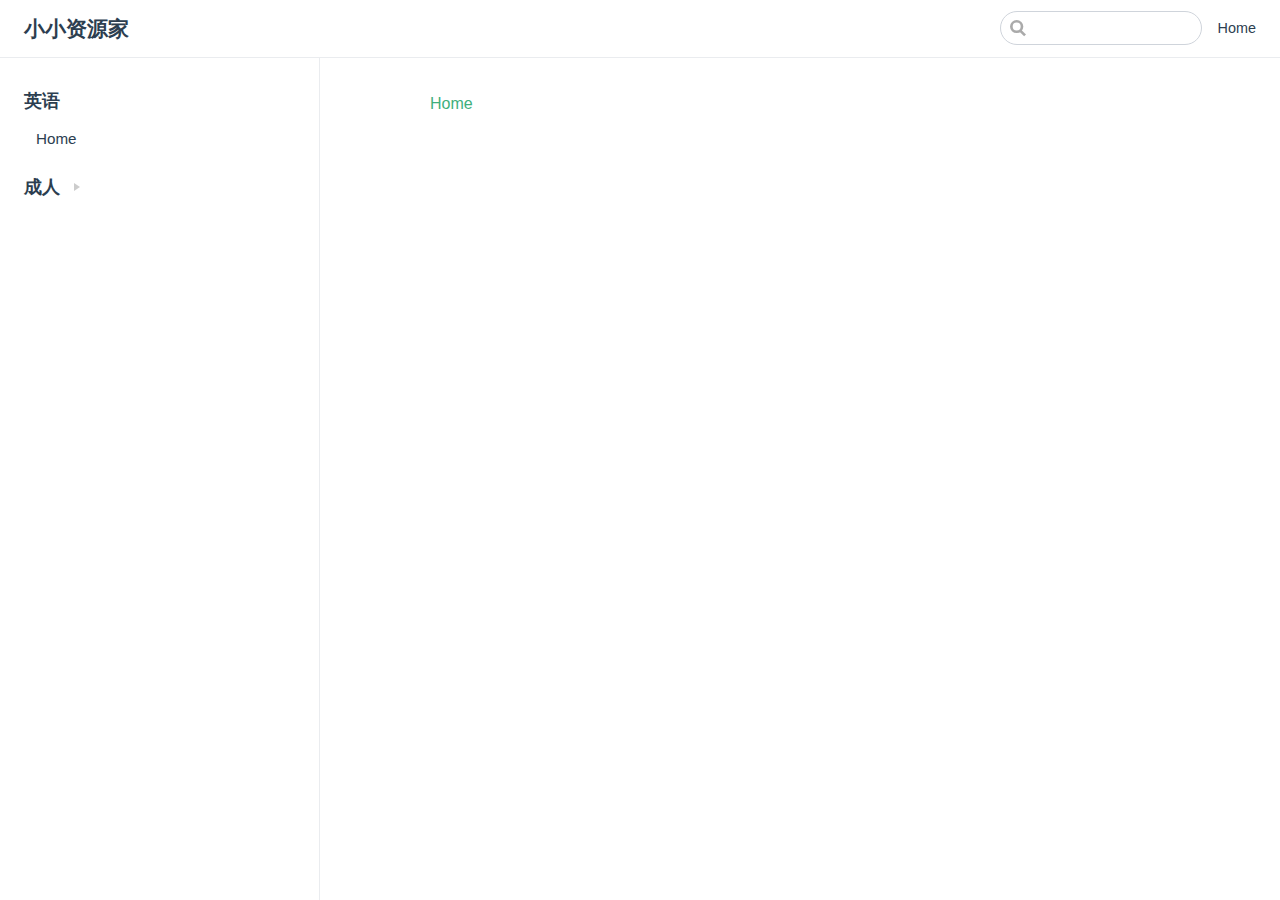
==== commit 750f2aef: "one" ====
--- a/demo/index.html
+++ b/demo/index.html
@@ -3,20 +3,20 @@
   <head>
     <meta charset="utf-8">
     <meta name="viewport" content="width=device-width,initial-scale=1">
-    <title>选择自己喜欢的东西</title>
-    <meta name="description" content="Just playing around">
+    <title>小小资源家</title>
+    <meta name="description" content="精而美">
     <meta name="generator" content="VuePress 1.3.1">
     
     
-    <link rel="preload" href="/assets/css/0.styles.3afdb205.css" as="style"><link rel="preload" href="/assets/js/app.c8632277.js" as="script"><link rel="preload" href="/assets/js/2.dddd188d.js" as="script"><link rel="preload" href="/assets/js/6.42af4166.js" as="script"><link rel="prefetch" href="/assets/js/3.61cbbb84.js"><link rel="prefetch" href="/assets/js/4.6799cf00.js"><link rel="prefetch" href="/assets/js/5.817596fc.js"><link rel="prefetch" href="/assets/js/7.e993bbb6.js"><link rel="prefetch" href="/assets/js/8.0152cbfd.js">
+    <link rel="preload" href="/assets/css/0.styles.3afdb205.css" as="style"><link rel="preload" href="/assets/js/app.fa4a64fc.js" as="script"><link rel="preload" href="/assets/js/2.dddd188d.js" as="script"><link rel="preload" href="/assets/js/6.42af4166.js" as="script"><link rel="prefetch" href="/assets/js/3.61cbbb84.js"><link rel="prefetch" href="/assets/js/4.6799cf00.js"><link rel="prefetch" href="/assets/js/5.6b22d434.js"><link rel="prefetch" href="/assets/js/7.e993bbb6.js"><link rel="prefetch" href="/assets/js/8.0152cbfd.js">
     <link rel="stylesheet" href="/assets/css/0.styles.3afdb205.css">
   </head>
   <body>
-    <div id="app" data-server-rendered="true"><div class="theme-container"><header class="navbar"><div class="sidebar-button"><svg xmlns="http://www.w3.org/2000/svg" aria-hidden="true" role="img" viewBox="0 0 448 512" class="icon"><path fill="currentColor" d="M436 124H12c-6.627 0-12-5.373-12-12V80c0-6.627 5.373-12 12-12h424c6.627 0 12 5.373 12 12v32c0 6.627-5.373 12-12 12zm0 160H12c-6.627 0-12-5.373-12-12v-32c0-6.627 5.373-12 12-12h424c6.627 0 12 5.373 12 12v32c0 6.627-5.373 12-12 12zm0 160H12c-6.627 0-12-5.373-12-12v-32c0-6.627 5.373-12 12-12h424c6.627 0 12 5.373 12 12v32c0 6.627-5.373 12-12 12z"></path></svg></div> <a href="/" class="home-link router-link-active"><!----> <span class="site-name">选择自己喜欢的东西</span></a> <div class="links"><div class="search-box"><input aria-label="Search" autocomplete="off" spellcheck="false" value=""> <!----></div> <nav class="nav-links can-hide"><div class="nav-item"><a href="/" class="nav-link">
+    <div id="app" data-server-rendered="true"><div class="theme-container"><header class="navbar"><div class="sidebar-button"><svg xmlns="http://www.w3.org/2000/svg" aria-hidden="true" role="img" viewBox="0 0 448 512" class="icon"><path fill="currentColor" d="M436 124H12c-6.627 0-12-5.373-12-12V80c0-6.627 5.373-12 12-12h424c6.627 0 12 5.373 12 12v32c0 6.627-5.373 12-12 12zm0 160H12c-6.627 0-12-5.373-12-12v-32c0-6.627 5.373-12 12-12h424c6.627 0 12 5.373 12 12v32c0 6.627-5.373 12-12 12zm0 160H12c-6.627 0-12-5.373-12-12v-32c0-6.627 5.373-12 12-12h424c6.627 0 12 5.373 12 12v32c0 6.627-5.373 12-12 12z"></path></svg></div> <a href="/" class="home-link router-link-active"><!----> <span class="site-name">小小资源家</span></a> <div class="links"><div class="search-box"><input aria-label="Search" autocomplete="off" spellcheck="false" value=""> <!----></div> <nav class="nav-links can-hide"><div class="nav-item"><a href="/" class="nav-link">
   Home
 </a></div> <!----></nav></div></header> <div class="sidebar-mask"></div> <aside class="sidebar"><nav class="nav-links"><div class="nav-item"><a href="/" class="nav-link">
   Home
 </a></div> <!----></nav>  <ul class="sidebar-links"><li><section class="sidebar-group depth-0"><a href="/demo/index" class="sidebar-heading clickable open"><span>英语</span> <!----></a> <ul class="sidebar-links sidebar-group-items"><li><a href="/" class="sidebar-link">Home</a></li></ul></section></li><li><section class="sidebar-group collapsable depth-0"><p class="sidebar-heading"><span>成人</span> <span class="arrow right"></span></p> <!----></section></li></ul> </aside> <main class="page"> <div class="theme-default-content content__default"><p><a href="/" class="router-link-active">Home</a></p></div> <footer class="page-edit"><!----> <!----></footer> <!----> </main></div><div class="global-ui"></div></div>
-    <script src="/assets/js/app.c8632277.js" defer></script><script src="/assets/js/2.dddd188d.js" defer></script><script src="/assets/js/6.42af4166.js" defer></script>
+    <script src="/assets/js/app.fa4a64fc.js" defer></script><script src="/assets/js/2.dddd188d.js" defer></script><script src="/assets/js/6.42af4166.js" defer></script>
   </body>
 </html>
